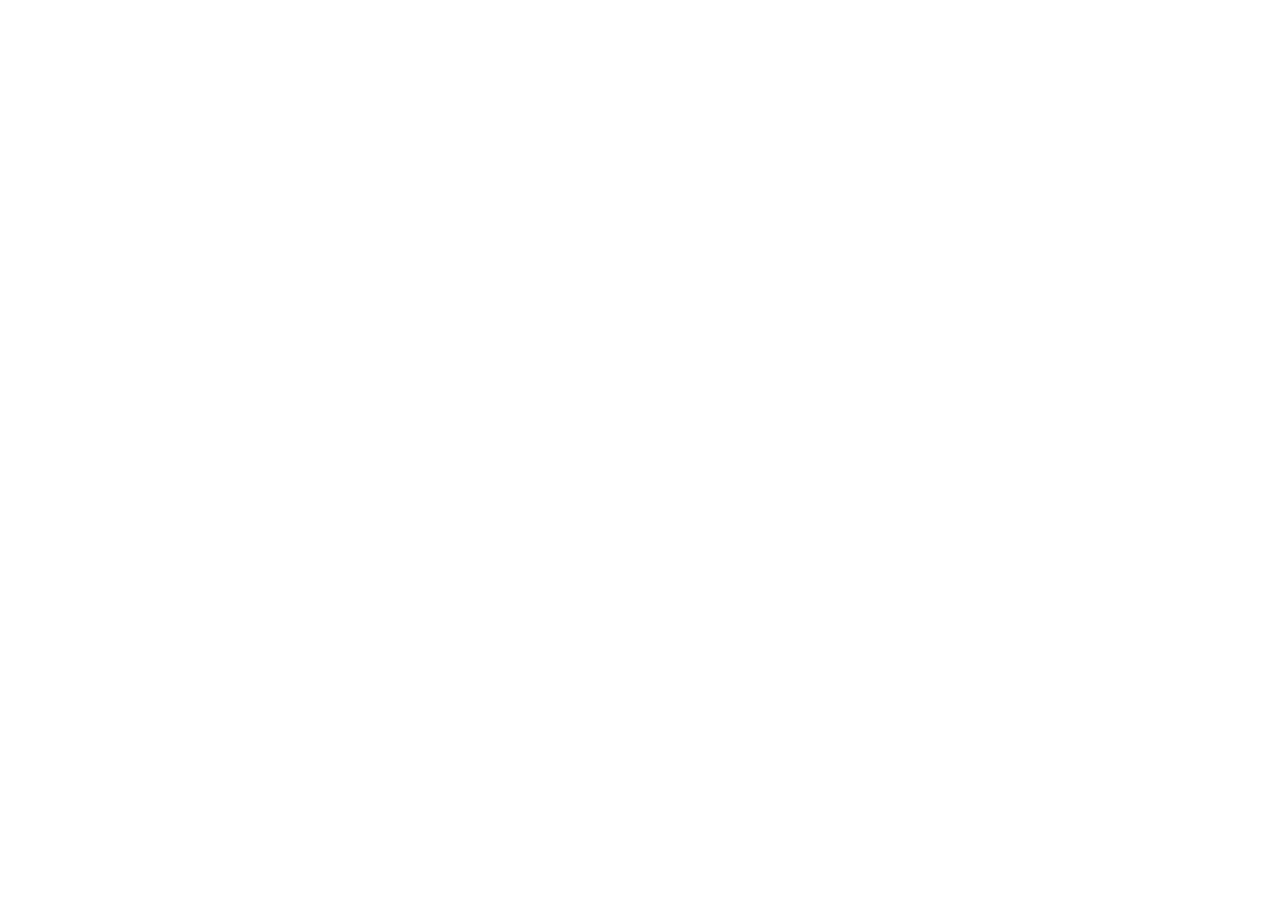
==== contacts.html @ 997a491b "Create contacts.html" ====
<!DOCTYPE html>
<html lang="en">
<head>
    <meta charset="UTF-8">
    <meta name="viewport" content="width=device-width, initial-scale=1.0">
    <title>Contacts - The Amazing Digital Barber Shop</title>
</head>
<body>
    
</body>
</html>
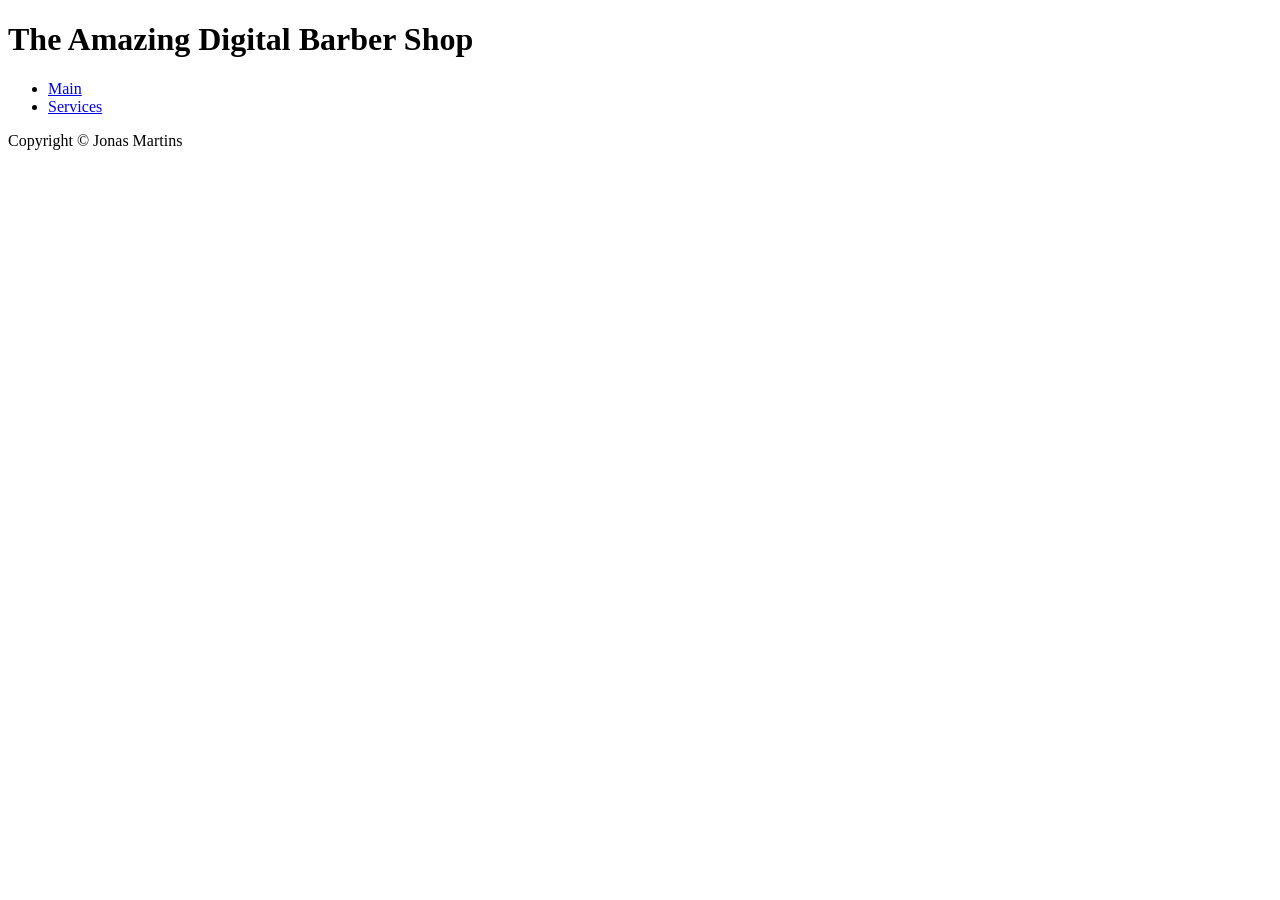
==== commit 18a6fefb: "Update contacts.html" ====
--- a/contacts.html
+++ b/contacts.html
@@ -6,6 +6,25 @@
     <title>Contacts - The Amazing Digital Barber Shop</title>
 </head>
 <body>
-    
+    <header>
+        <h1>The Amazing Digital Barber Shop</h1>
+
+        <ul>
+            <li>
+                <a href="index.html">Main</a>
+            </li>
+            <li>
+                <a href="services.html">Services</a>
+            </li>
+        </ul>
+    </header>
+
+    <main>
+
+    </main>
+
+    <footer>
+        Copyright © Jonas Martins
+    </footer>
 </body>
 </html>
